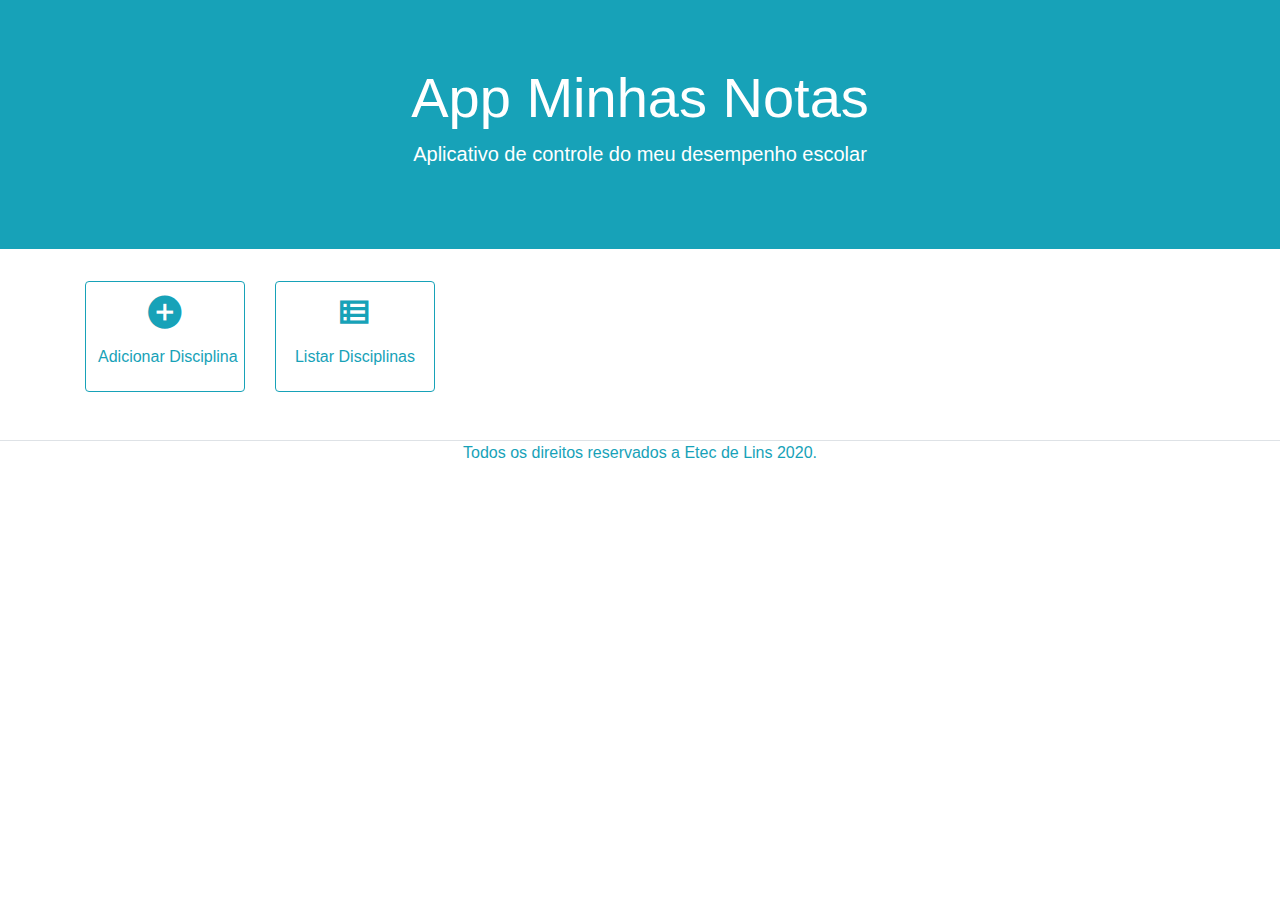
==== index.html @ dc91e285 "commit corecao" ====
<!DOCTYPE html>
<html lang="pt-br">

<head>
    <meta charset="UTF-8">
    <meta name="viewport" content="width=device-width, initial-scale=1.0">
    <title>APP Minhas Notas</title>
    <link rel="shortcut icon" href="img/favicon.png" type="image/x-icon">
    <link rel="stylesheet" href="css/bootstrap.css">
    <link rel="stylesheet" href="libs/MaterialDesign-Webfont-master/css/materialdesignicons.css">
</head>

<body>

    <div class="jumbotron jumbotron-fluid bg-info">
        <h1 class="display-4 text-center text-white">App Minhas Notas</h1>
        <p class="lead text-center text-white">Aplicativo de controle do meu desempenho escolar</p>
    </div>

    <div class="container" id="conteudo">
        <div class="row">
            <div class="col-6 col-md-2">
                <button id="adiciona" class="btn btn-outline-info btn-block">
                    <h1 class="text-center">
                        <i class="mdi mdi-plus-circle mdi48px"></i>
                    </h1>
                    <p class="text-center">Adicionar Disciplina</p>
                </button>
            </div>
            <div class="col-6 col-md-2">
                <button id="listar" class="btn btn-outline-info btn-block">
                    <h1 class="text-center">
                        <i class="mdi mdi-view-list-outline mdi48px"></i>
                    </h1>
                    <p class="text-center">Listar Disciplinas</p>
                </button>
            </div>
        </div>
    </div>

    <div class="container-fluid border-top mt-5">
        <div class="row justify-content-center">
            <div class="col-10 col-md-6">
                <p class="text-center text-info">
                    Todos os direitos reservados a Etec de Lins 2020.
                </p>
            </div>
        </div>
    </div>


    <script src="js/jquery-3.5.1.js"></script>
    <script src="js/bootstrap.js"></script>
    <script src="js/function-menu.js"></script>
</body>

</html>
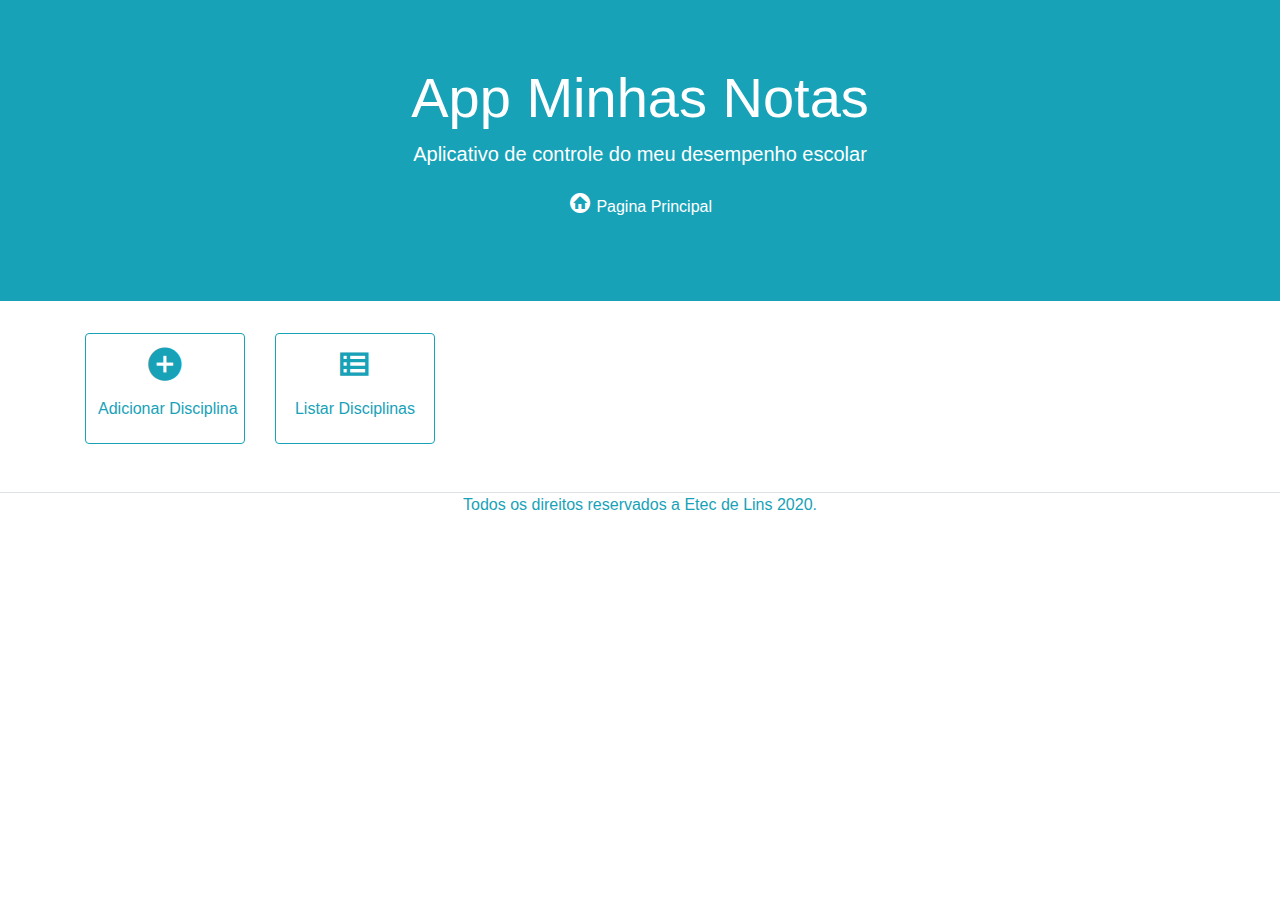
==== commit aa42c5db: "commit finalizacao sem 13 e 14" ====
--- a/index.html
+++ b/index.html
@@ -15,6 +15,11 @@
     <div class="jumbotron jumbotron-fluid bg-info">
         <h1 class="display-4 text-center text-white">App Minhas Notas</h1>
         <p class="lead text-center text-white">Aplicativo de controle do meu desempenho escolar</p>
+        <p class="text-center text-white">
+            <a href="index.html" class="text-white">
+                <i class="mdi mdi-home-circle mdi-24px"></i> Pagina Principal
+            </a>
+        </p>
     </div>
 
     <div class="container" id="conteudo">
